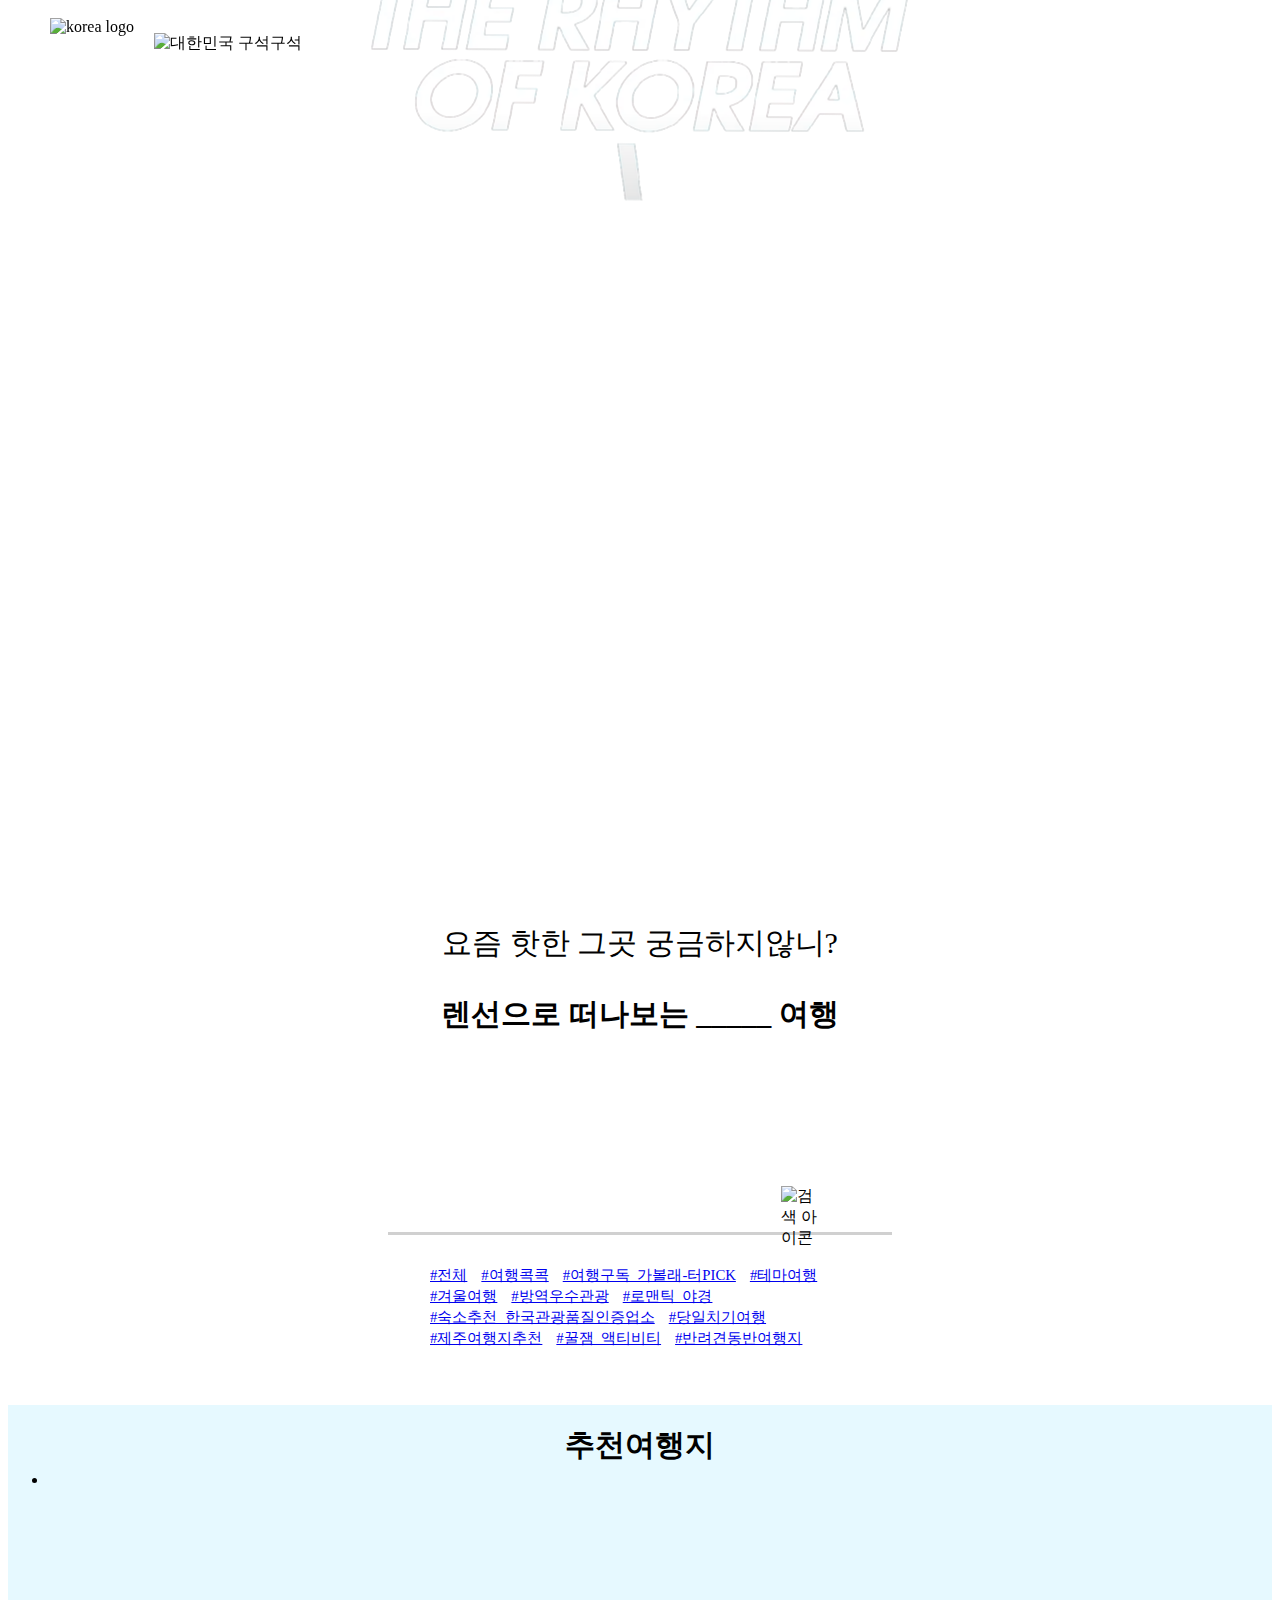
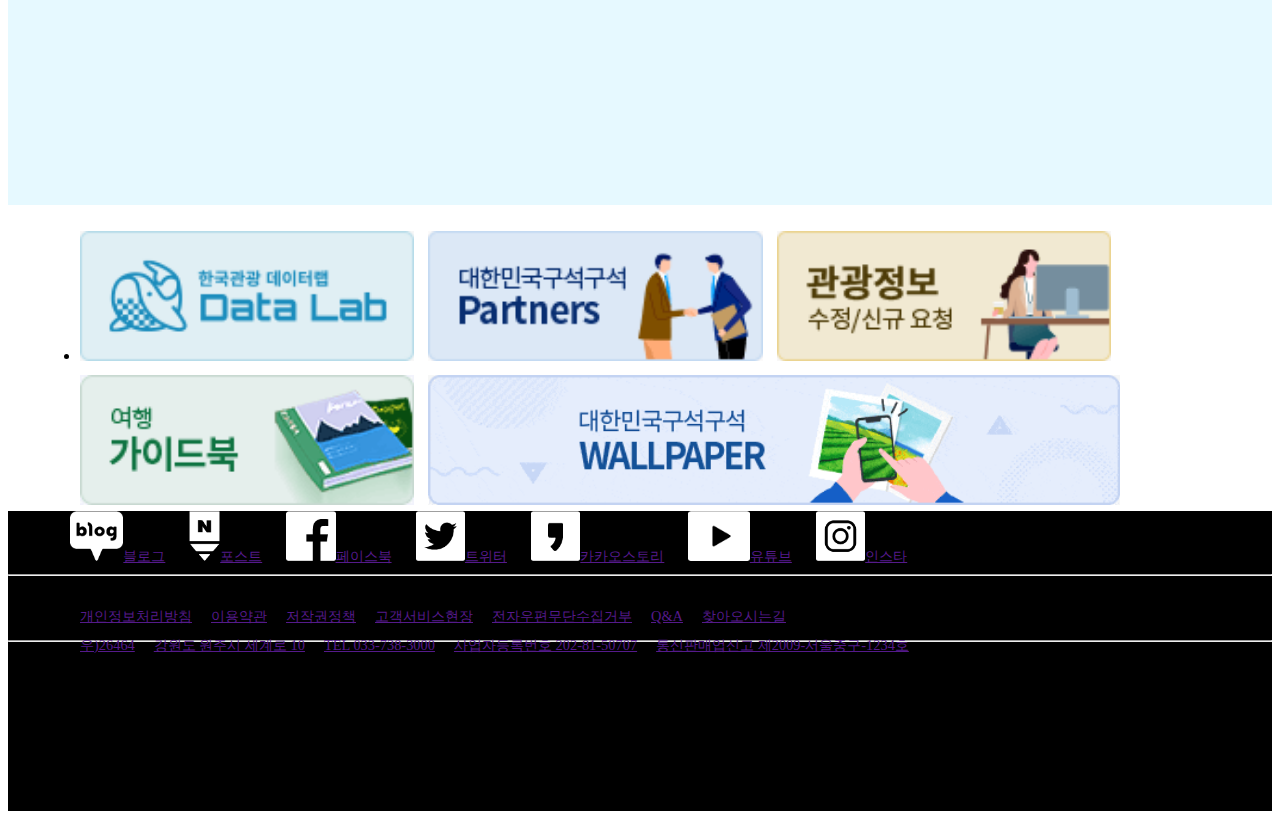
==== 김하늘_포트폴리오/한국관광공사.html @ 2438dbd1 "Day" ====
<!DOCTYPE html>
<html lang="en">
<head>
    <meta charset="UTF-8">
    <meta http-equiv="X-UA-Compatible" content="IE=edge">
    <meta name="viewport" content="width=device-width, initial-scale=1.0">
    <title>한국관광공사</title>
    <link rel="stylesheet" href="css/reset.css">
    <link rel="stylesheet" href="css/style.css">

</head>
<body>
    <header>
        <div class="container">
            <div class="main_logo">
                <img src="img/korea-logo.png" alt="korea logo">
            </div>
            <div class="main_logo2">
                <img src="img/logo_m.png" alt="대한민국 구석구석">
            </div>
            <ul id="topmenu">
                <li><a href="#">HOME</a></li>
                <li><a href="#">지역</a></li>
                <li><a href="#">특집관</a></li>
                <li id="language"><a href="#">LANGUAGE</a></li>
            </ul>
        </div>
    </header>
    <!-- 메인 슬라이드 -->
    <section class="visual">
        <div class="slide-container">
            <div class="slide">
                <div class="slide-item">
                    <img src="img/메인슬라이드1.JPG" alt="">
                </div>
                <!-- 고정 -->
                <div class="slide-top">
                    <img src="img/슬라이드 찢긴 효과.png" alt="">
                </div>
                <!-- 고정 -->
                <div class="title-box">
                    <!-- 이미지로 바꾸기 -->
                    <img src="img/메인 타이틀2.png" alt="">
                </div>
            </div>
        </div>
    </section>
<!-- 검색영역 -->
    <section class = "input">
     
            <div class="input-title">
                <p>요즘 핫한 그곳 궁금하지않니?</p>
                <p><b>렌선으로 떠나보는 _____ 여행</b></p>
            </div>
            <!-- 검색박스 -->
            <div class="input-box">  
                <div class="input-search">
                    <input type="text" id="input-search" name="serach" placeholder="">
                        <img src="img/Asset 1.png" alt="검색 아이콘" />
                            <div class="nav-box">
                                <ul>
                                    <li><a href="#">#전체</a></li>
                                    <li><a href="#">#여행콕콕</a></li>
                                    <li><a href="#">#여행구독_가볼래-터PICK</a></li>
                                    <li><a href="#">#테마여행</a></li>
                                    <li><a href="#">#겨울여행</a></li>
                                    <li><a href="#">#방역우수관광</a></li>
                                    <li><a href="#">#로맨틱_야경</a></li>
                                    <li><a href="#">#숙소추천_한국관광품질인증업소</a></li>
                                    <li><a href="#">#당일치기여행</a></li>
                                    <li><a href="#">#제주여행지추천</a></li>
                                    <li><a href="#">#꿀잼_액티비티</a></li>
                                    <li><a href="#">#반려견동반여행지</a></li>
                                </ul>
                            </div>    
                </div>
            </div>

    </section>

    <!-- 여행지추천 슬라이드 -->
    <section>
        <div id="silde-box">
            <h2>추천여행지</h2>

            <div class="sb-silde-box">
                <ul>
                    <li>
                    <img src="img/여행추천지_슬라이드 (1).jpg" alt=""> 
                </li>
                </ul>
            </div>
    </section>


    <section class="last-img-nav container">
        <ul>
        <li>
            <img src="img/fot_link_banner1.gif" alt="">
            <img src="img/fot_link_banner2.gif" alt="">
            <img src="img/fot_link_banner3.gif" alt="">
            <img src="img/fot_link_banner4.gif" alt="">
            <img src="img/fot_link_mbanner6.gif" alt="">
        </li>
        </ul>

    </section>


    <footer>
        <div class="footer-box">
            <ul class="fot-SNS">
                <li><a href=""><img src="img/sns (5).png" alt="">블로그</a></li>
                <li><a href=""><img src="img/sns (4).png" alt="">포스트</a></li>
                <li><a href=""><img src="img/sns (3).png" alt="">페이스북</a></li>
                <li><a href=""><img src="img/sns (2).png" alt="">트위터</a></li>
                <li><a href=""><img src="img/sns (6).png" alt="">카카오스토리</a></li>
                <li><a href=""><img src="img/sns (1).png" alt="">유튜브</a></li>
                <li><a href=""><img src="img/sns (7).png" alt="">인스타</a></li>
            </ul>
            <hr>
            <div class="fot-infor">
                <ul>
                    <li><a href="">개인정보처리방침</a></li>
                    <li><a href="">이용약관</a></li>
                    <li><a href="">저작권정책</a></li>
                    <li><a href="">고객서비스현장</a></li>
                    <li><a href="">전자우편무단수집거부</a></li>
                    <li><a href="">Q&A</a></li>
                    <li><a href="">찾아오시는길</a></li><br>
                    <li><a href="">우)26464</a></li>
                    <li><a href="">강원도 원주시 세계로 10</a></li>
                    <li><a href="">TEL 033-738-3000</a></li>
                    <li><a href="">사업자등록번호 202-81-50707</a></li>
                    <li><a href="">통신판매업신고 제2009-서울중구-1234호</a></li>
                </ul>
               
            </div>
            <hr>
        </div>
    </footer>


</div>

</body>
</html>
---- 김하늘_포트폴리오/css/style.css ----
:root {
    /* CSS 변수 사용하기 */
    --main-bg-color : #ae0000;
    --gray-color : #d0d0d0;
    --white-color : #fff;

}



.container {width: 1200px; height: 60px; margin: 0 auto; }

.main_logo {position: relative; float: left;}
.main_logo img {width: 85px; margin: 0 10px ;}

.main_logo2 {position: relative; float: left;}
.main_logo2 img {width: 215px; margin: 15px 10px ;}


header{ 
    padding: 10px 20px 0; 
    position: fixed; /*안붙일거임*/
    left: 50%;
    transform: translateX(-50%);
    z-index: 100    ;
}

header ul {
    list-style: none;
    float: right;
}
header ul li{display: inline-block; margin-top: 18px;}

header ul li a {
    color: #fff;
    padding: 0 8px;
    margin: 0 10px;
    width: 100px;
}

header ul li a:hover{
    padding-bottom: 4px;
    border-bottom: 3px solid var(--main-bg-color);
    color: var(--main-bg-color);
    transition: color 0.5s;
}

/* 슬라이드 */
.slide-container { 
    width: 100%; 
    height: 900px; 
    position: relative;
    box-sizing: border-box;
}

/* 슬라이드 이미지 */
.slide-container .slide { 
    position: absolute; 
    top: 0; 
    left: 50%;
    transform: translateX(-50%);
    z-index: -1; 
    width: 100%; 
    
}

/* 슬라이드 타이틀 */
.slide-container .slide .title-box {
    position: absolute;
    top: 45%;
    left: 50%;
    transform: translate(-50%, -50%);
}

.slide-container .slide .title-box h3 {
    color: var(--white-color);
    font-size: 60px;
    text-align: center;
}

/* 슬라이드 */
.slide-container .slide .slide-item > img { width: 100%; filter: brightness(40%); }

/* 찢긴 효과 */
.slide-container .slide-top {
    position: absolute; 
    bottom: -10%;
    left: 50%;
    transform: translateX(-50%);
    width: 100%;
    
}
.slide-container .slide-top img { 
    width: 100%;
}

.input-title {
    position: relative;
    top: -15px;
    font-size: 30px;
    text-align: center;
}
/* .input-title, span{
    border-bottom: 2px solid black;
} */


.input-box {
    position: relative;
    color: none;
  top: 100px;
  height: 300px;
}

#input-search { 
    display: block;
    width: 500px;
    height: 50px;
    border: 0;
    /* line-height: 60px; */
    background-color: transparent;
    text-indent: 0em;
    border-bottom: 3px solid var(--gray-color);
    outline: none;
    font-size: 2rem;
    transition: width 0.3s;
    margin: 0 auto;
}

.input-search img{
    position: absolute;
    width: 41px;
    top: 6px;
    right: 450px;
}


.nav-box{
    width: 500px;
    /* height: 50px; */
    margin: 0 auto;

}

.input-search ul li{
    position: relative;
    display: inline-block;
    top: 15px;
    margin: -30px 10px 2px 0;
    font-size: 0.92rem;
    color: rgb(92, 92, 92);
    text-align: center;
    
}

.input-search ul li :hover {
    color: #202020;
    font-weight: 600;
}



/* 여행지추천 슬라이드 */
#silde-box{
    display: block;
    background-color: rgb(230, 249, 255);
    height: 400px;

}

.sb-silde-box ul li img {
    position: relative;
    height: 300px;
    top: 40px;
    left: 50%;
    transform: translateX(-50%);
    
}

.sb-silde-box ul li img{
    
} /* 박스에서 넘어가면 히든...?*/

#silde-box h2{
    position: relative;
    top: 20px;
    font-size: 30px;
    text-align: center;
}



/* footer전 이미지 nav */
.last-img-nav{
    position: relative;
    width: 1200px;
    height: 290px;
}
.last-img-nav img{
    position: relative;
    display: inline-block;
    height: 130px;
    margin: 10px 10px 0 0;
   
}


/* footer */
.footer-box {
    width: 100%;
    height: 300px;
    background-color: black;
}

.fot-SNS  { width: 1200px; margin: 0 auto;}
.fot-infor{ width: 1200px; height: 40px; margin: 0 auto; }

.footer-box ul li {
    position: relative;
    display: inline-block;
    /* height: 100px; */
    color: white;
    font-size: 0.9rem;
    margin: 0 10px;
}

.footer-box ul li img{
    height: 50px;
    top: 20px;

}

.footer-box .fot-infor ul li {
    top: 15px;
    margin: 0 15px 10px 0 ;
}
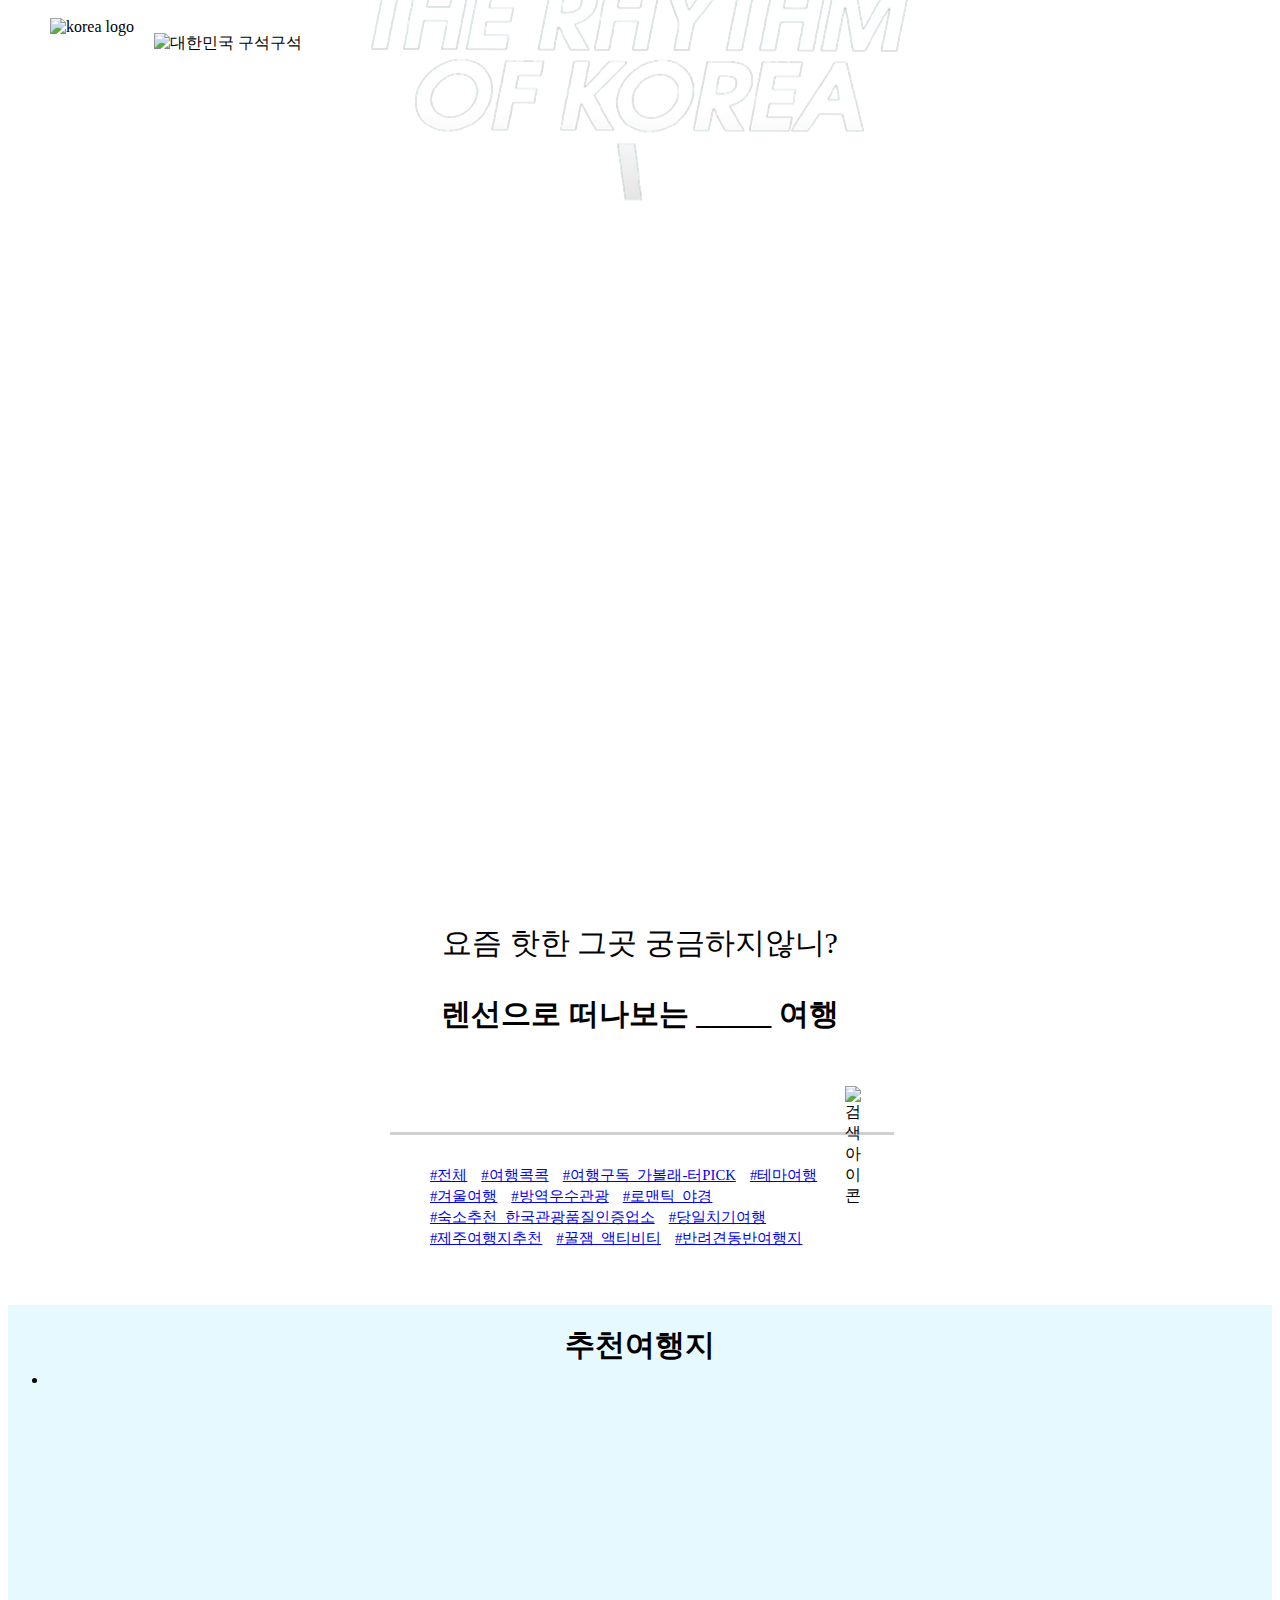
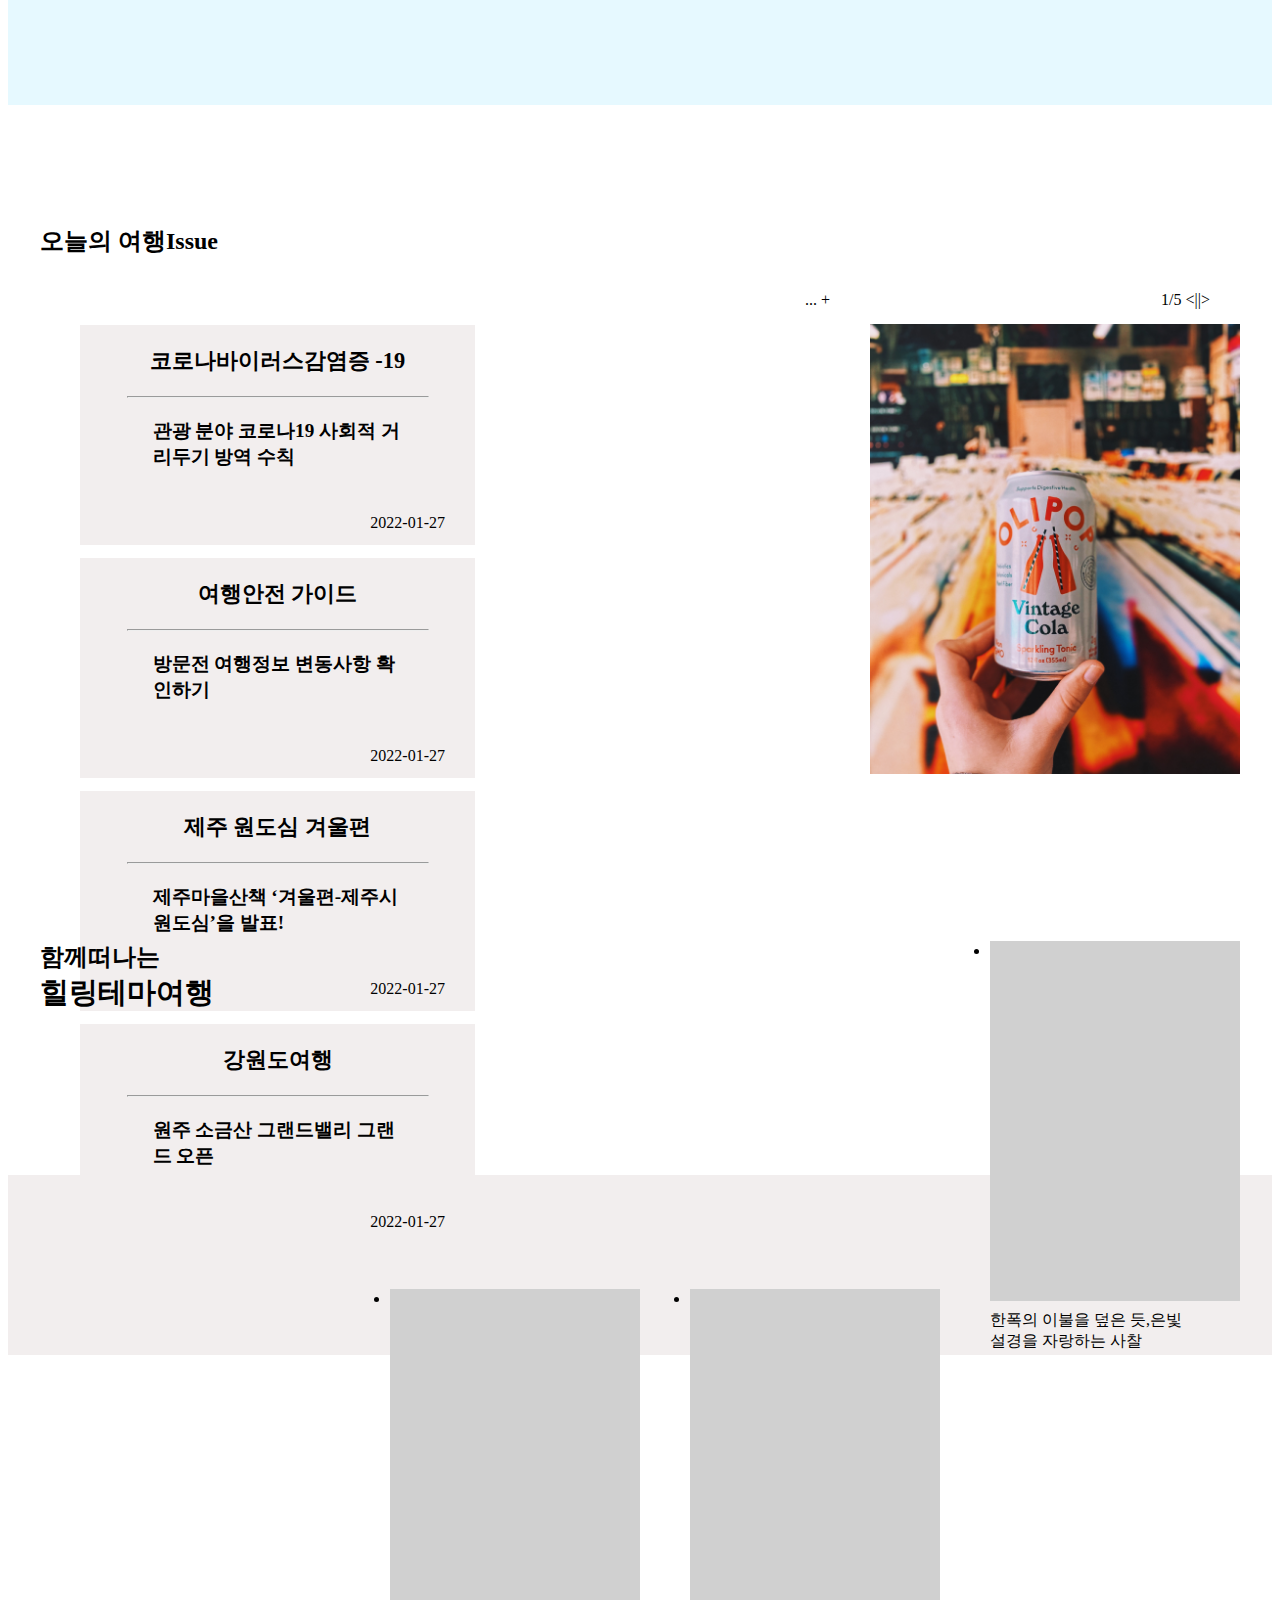
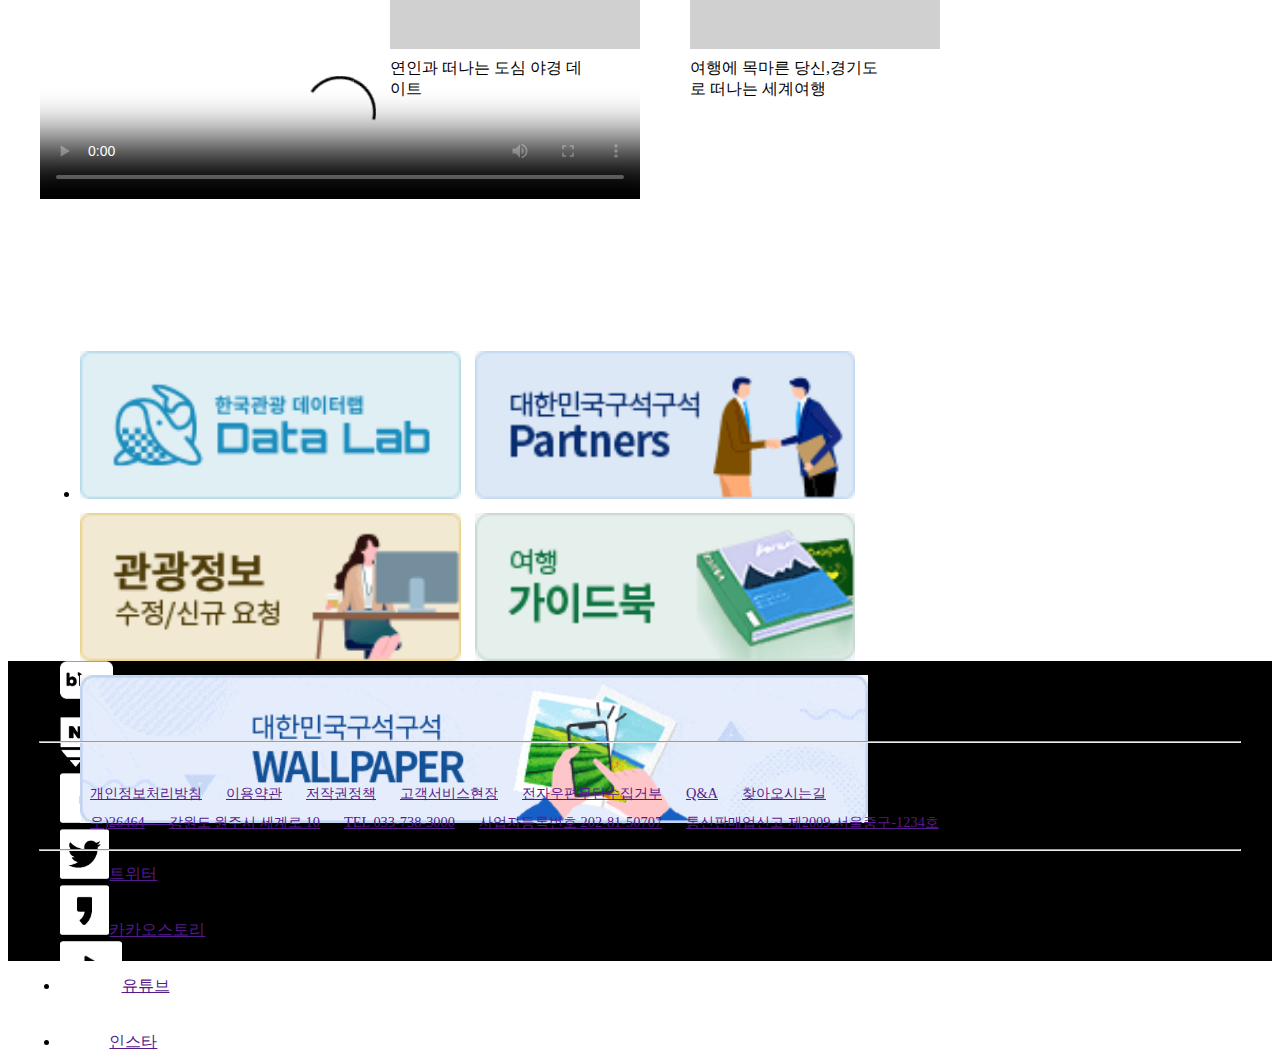
==== commit 9c71f3b5: "-" ====
--- a/김하늘_포트폴리오/한국관광공사.html
+++ b/김하늘_포트폴리오/한국관광공사.html
@@ -5,13 +5,27 @@
     <meta http-equiv="X-UA-Compatible" content="IE=edge">
     <meta name="viewport" content="width=device-width, initial-scale=1.0">
     <title>한국관광공사</title>
+
+    <!-- slick css FILE -->
+    <link rel="stylesheet" href="css/slick.css">
+    <link rel="stylesheet" href="css/slick-theme.css">
+
     <link rel="stylesheet" href="css/reset.css">
     <link rel="stylesheet" href="css/style.css">
 
+    <!-- jQuery CDN -->
+    <script src="https://code.jquery.com/jquery-3.6.0.min.js" integrity="sha256-/xUj+3OJU5yExlq6GSYGSHk7tPXikynS7ogEvDej/m4=" crossorigin="anonymous"></script>
+    <!-- slick js CDN -->
+    <script type="text/javascript" src="//cdn.jsdelivr.net/npm/slick-carousel@1.8.1/slick/slick.min.js"></script>
+
+    <!-- js -->
+    <script src="js/script.js"></script>
+
 </head>
 <body>
+
     <header>
-        <div class="container">
+        <div class="header-container">
             <div class="main_logo">
                 <img src="img/korea-logo.png" alt="korea logo">
             </div>
@@ -92,7 +106,118 @@
             </div>
     </section>
 
-
+    <!-- 이슈 섹션 -->
+    <section>
+
+        <div class="issue container">
+            
+            <h1>오늘의 여행Issue</h1>
+
+            <div class="issue-box">
+                <div class="issue-left">
+                    <div class="util-box">
+                        ... +
+                    </div>
+                    <ul>
+                        <li>
+                            <div class="issue-box-1"> 
+                                <h4>코로나바이러스감염증 -19</h4>
+                                <hr>
+                                <p class="isu-contents">관광 분야 코로나19 사회적 거리두기 방역 수칙</p>
+                                <p class="issue-today">2022-01-27</p>
+                        
+                            </div>
+                        </li>
+                        <li>
+                            <div class="issue-box-1"> 
+                                <h4>여행안전 가이드</h4>
+                                <hr>
+                                <p class="isu-contents">방문전 여행정보 변동사항 확인하기</p>
+                                <p class="issue-today">2022-01-27</p>
+                        
+                            </div>
+                        </li>
+                        <li>
+                            <div class="issue-box-1"> 
+                                <h4>제주 원도심 겨울편</h4>
+                                <hr>
+                                <p class="isu-contents">제주마을산책 ‘겨울편-제주시 원도심’을 발표!</p>
+                                <p class="issue-today">2022-01-27</p>
+                        
+                            </div>
+                        </li>
+                        <li>
+                            <div class="issue-box-1"> 
+                                <h4>강원도여행</h4>
+                                <hr>
+                                <p class="isu-contents">원주 소금산 그랜드밸리 그랜드 오픈</p>
+                                <p class="issue-today">2022-01-27</p>
+                        
+                            </div>
+                        </li>
+                    </ul>
+
+                </div>
+
+                <div class="issue-right">
+                    <div class="util-box">
+                        1/5 <||>
+                    </div>
+                    <div class="img-box">
+                        <div class="issue-slide">
+                            <div class="item"><img src="img/tttt.jpg" alt=""></div>
+                            <div class="item"><img src="img/tttt.png" alt=""></div>
+                            <div class="item"><img src="img/테마3.png" alt=""></div>
+                        </div>
+                    </div>
+                </div>
+
+            </div>
+
+        </div>
+    </section>
+    <!-- 함께떠나는 힐링여행 섹션 -->
+
+    <section>
+        <div class="theme-box"> <!-- 1200px -->
+            <h1>함께떠나는<br>
+            <span class="theme-main-title">힐링테마여행</span></h1>
+
+            <ul class="theme-list">
+                <li class="theme-list-box">
+                    <!-- <img src="img/테마1.png" alt=""> -->
+                    <p>한폭의 이불을 덮은 듯,은빛 설경을 자랑하는 사찰</p>
+                </li>
+            </ul>
+            <ul class="theme-list">
+                <li class="theme-list-box">
+                    <!-- <img src="img/테마1.png" alt=""> -->
+                    <p>여행에 목마른 당신,경기도로 떠나는 세계여행  </p>
+                </li>
+            </ul>
+            <ul class="theme-list">
+                <li class="theme-list-box">
+                    <!-- <img src="img/테마1.png" alt=""> -->
+                    <p>연인과 떠나는 도심 야경 데이트</p>
+                </li>
+            </ul>
+            
+            <a href="#" class="btn-more"><img src="img/더보기버튼.png" alt=""></a>
+            
+        </div>
+        
+        <div class="theme-bag"></div>
+    </section>
+
+
+    <!-- 유튜브 광고영상 -->
+    <section>
+        <div class="youtubu_video container">
+            <video src="medias/Feel the Rhythm of Korea - Gyeongju&Andong.mp4"  controls poster="img/비디오썸네일.JPG"></video>
+        </div>
+    </section>
+
+<!-- foot전에 이미지버튼 -->
     <section class="last-img-nav container">
         <ul>
         <li>
@@ -107,9 +232,10 @@
     </section>
 
 
+
     <footer>
         <div class="footer-box">
-            <ul class="fot-SNS">
+            <ul class="fot-sns">
                 <li><a href=""><img src="img/sns (5).png" alt="">블로그</a></li>
                 <li><a href=""><img src="img/sns (4).png" alt="">포스트</a></li>
                 <li><a href=""><img src="img/sns (3).png" alt="">페이스북</a></li>
@@ -134,9 +260,14 @@
                     <li><a href="">사업자등록번호 202-81-50707</a></li>
                     <li><a href="">통신판매업신고 제2009-서울중구-1234호</a></li>
                 </ul>
-               
             </div>
             <hr>
+            <ul class="fot-logo">
+                <li><img src="img/logo_foot_api.png" alt=""></li>
+                <li><img src="img/logo_foot_wa.png" alt=""></li>
+                <li><img src="img/한국관광공사.png" alt=""></li>
+                <li><img src="img/문화체육관광부.png" alt=""></li>
+            </ul>
         </div>
     </footer>
 
--- a/김하늘_포트폴리오/css/style.css
+++ b/김하늘_포트폴리오/css/style.css
@@ -4,13 +4,15 @@
     /* CSS 변수 사용하기 */
     --main-bg-color : #ae0000;
     --gray-color : #d0d0d0;
+    --gray-color2 : #f2eeee;
     --white-color : #fff;
 
 }
 
 
 
-.container {width: 1200px; height: 60px; margin: 0 auto; }
+.container {width: 1200px;  margin: 0 auto; }
+.header-container {width: 1200px; height: 60px; margin: 0 auto; }
 
 .main_logo {position: relative; float: left;}
 .main_logo img {width: 85px; margin: 0 10px ;}
@@ -21,7 +23,7 @@
 
 header{ 
     padding: 10px 20px 0; 
-    position: fixed; /*안붙일거임*/
+    position: absolute; 
     left: 50%;
     transform: translateX(-50%);
     z-index: 100    ;
@@ -46,6 +48,9 @@
     color: var(--main-bg-color);
     transition: color 0.5s;
 }
+
+/* 섹션 */
+section { position: relative; }
 
 /* 슬라이드 */
 .slide-container { 
@@ -106,13 +111,6 @@
     border-bottom: 2px solid black;
 } */
 
-
-.input-box {
-    position: relative;
-    color: none;
-  top: 100px;
-  height: 300px;
-}
 
 #input-search { 
     display: block;
@@ -127,13 +125,24 @@
     font-size: 2rem;
     transition: width 0.3s;
     margin: 0 auto;
-}
+    text-align: center;
+}
+
+
+
+.input-search {
+    position: relative;
+    width: 500px;
+    height: 200px;
+    margin: 0 auto;
+}
+
 
 .input-search img{
     position: absolute;
-    width: 41px;
+    width: 30px;
     top: 6px;
-    right: 450px;
+    right: 15px;
 }
 
 
@@ -158,6 +167,7 @@
 .input-search ul li :hover {
     color: #202020;
     font-weight: 600;
+    transition: color 1s;
 }
 
 
@@ -191,17 +201,163 @@
 }
 
 
+/* 이슈 섹션 */
+.issue { position: relative; width: 1200px; height: 700px; margin: 0 auto; margin-top: 120px;}
+
+.issue h1 { 
+    width: 300px;
+    height: 50px;
+    font-size: 1.5rem;
+}
+
+.issue-box { position: relative; }
+.issue-box .util-box { text-align: right; margin: 0 30px 15px 0; }
+
+.issue-box ul {
+    height: 100%;
+}
+
+.issue-box ul li {
+    position: relative; 
+    display: inline-block; 
+    
+    margin: 0 10px 10px 0;
+}
+
+.issue-box .issue-left { width: 820px; float: left; }
+.issue-box .issue-right { width: 370px; float: right; }
+
+.issue-box .issue-box-3{
+    position: relative;
+    width: 370px;
+    height: 450px;
+    color: var(--gray-color2);
+}
+
+.issue-box .issue-box-1 {
+    position: relative;
+    display: block;
+    width: 395px;
+    height: 220px;
+    background-color: var(--gray-color2);
+}
+
+.issue-box .issue-box-1 h4{
+    position: relative;
+    width: 350px;
+   
+    margin: auto;
+    padding: 20px 0 20px 0;
+    text-align: center;
+    color: black;
+    font-weight: 600;
+    font-size: 1.4rem
+}
+
+.issue-box .issue-box-1 .isu-contents {
+    width: 250px;
+    height: 60px;
+    margin: 0 auto;
+    font-weight: 600;
+    color: black;
+    font-size: 1.2rem;
+    padding: 20px;
+}
+
+.issue-box .issue-box-1 hr {width: 300px; margin: 0 auto; top: 20px;}
+
+.issue-box .issue-box-1 .issue-today {     
+    position: relative;
+    float: right;
+    right: 30px;
+    font-weight: 500;
+}
+
+
+.issue-box .img-box { width: 370px; height: 450px; overflow: hidden;; }
+.issue-box .img-box .issue-slide { width: 370px; position: relative; }
+.issue-box .img-box img { 
+    object-fit: cover;
+    width: 100%;
+    height: 450px;
+ }
+
+/* 테마섹션 */
+.theme-box{ position: relative; width: 1200px; height: 500px; margin: 0 auto;}
+
+.theme-box h1 {
+    position: absolute;
+    width: 300px;
+    height: 50px;
+    
+    font-size: 1.5rem;
+
+}
+
+.theme-box .theme-main-title{
+    font-size: 1.8rem;
+
+}
+
+.theme-box .btn-more {
+    position: absolute;
+    bottom: 100px;
+}
+
+/* 물어봐야할 부분 */
+
+.theme-list{ display: inline-block; float: right; margin: 0 0 0 10px;} /* li 순서반대 수정*/
+.theme-list-box {
+    position: relative;
+   
+    width: 250px;
+    height: 360px;
+    background-color: var(--gray-color);
+}
+.theme-list-box p{
+    position: relative;
+    display: block;
+    width: 200px;
+    top: 369px; }
+
+.theme-list-box img{
+    
+
+}
+
+.theme-bag{
+    position: absolute;
+    width: 100%;
+    height: 180px;
+    background-color: var(--gray-color2);
+    top: 250px;
+    z-index: -2;
+}
+
+/* 비디오 */
+
+.youtubu_video { width: 1200px; height: 500px;}
+
+.youtubu_video video{
+    position: relative;
+    width:600px;
+    margin: 0 auto;
+   
+}
+
+
+
 
 /* footer전 이미지 nav */
 .last-img-nav{
     position: relative;
     width: 1200px;
-    height: 290px;
+    height: 320px;
 }
 .last-img-nav img{
     position: relative;
     display: inline-block;
-    height: 130px;
+    height: 148px;
     margin: 10px 10px 0 0;
    
 }
@@ -214,17 +370,41 @@
     background-color: black;
 }
 
-.fot-SNS  { width: 1200px; margin: 0 auto;}
-.fot-infor{ width: 1200px; height: 40px; margin: 0 auto; }
-
-.footer-box ul li {
+.fot-sns  { width: 1200px; height: 80px; margin: 0 auto;}
+.fot-infor{ width: 1200px; height: 90px; margin: 0 auto; }
+
+footer hr {
+    position: relative;
+    width: 1200px;
+    margin: 0 auto;
+}
+
+footer .footer-box .fot-sns ul li {
     position: relative;
     display: inline-block;
-    /* height: 100px; */
+
+}
+
+
+footer .footer-box .fot-infor ul li{
+    position: relative;
+    display: inline-block;
     color: white;
     font-size: 0.9rem;
     margin: 0 10px;
-}
+    padding: 10px 0 0 0;
+
+}
+
+
+
+/* .footer-box ul li {
+    position: relative;
+    display: inline-block;
+    color: white;
+    font-size: 0.9rem;
+    margin: 0 10px;
+} */
 
 .footer-box ul li img{
     height: 50px;
@@ -235,4 +415,11 @@
 .footer-box .fot-infor ul li {
     top: 15px;
     margin: 0 15px 10px 0 ;
+}
+
+/* slick 슬라이드 */
+/* slick - 네비게이션 화살표 */
+.slick-prev::before,
+.slick-next::before {
+    color: black;
 }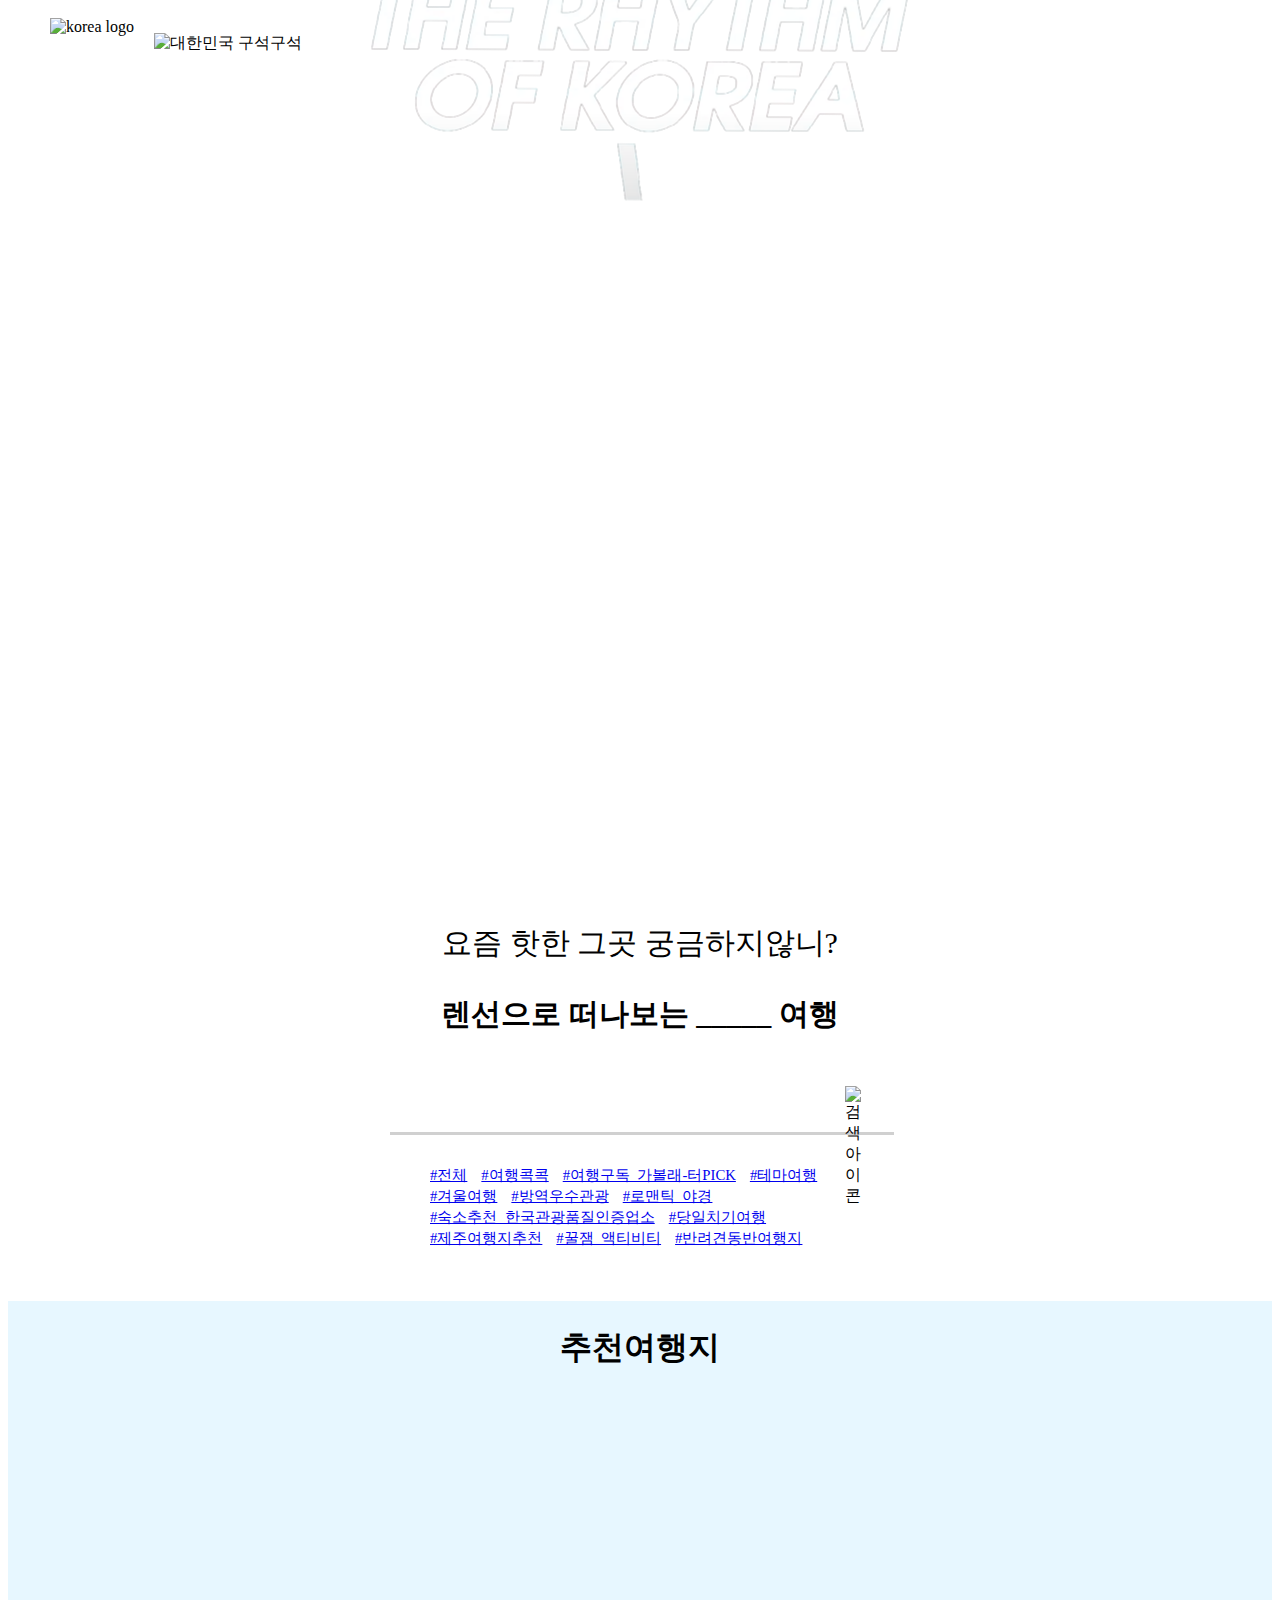
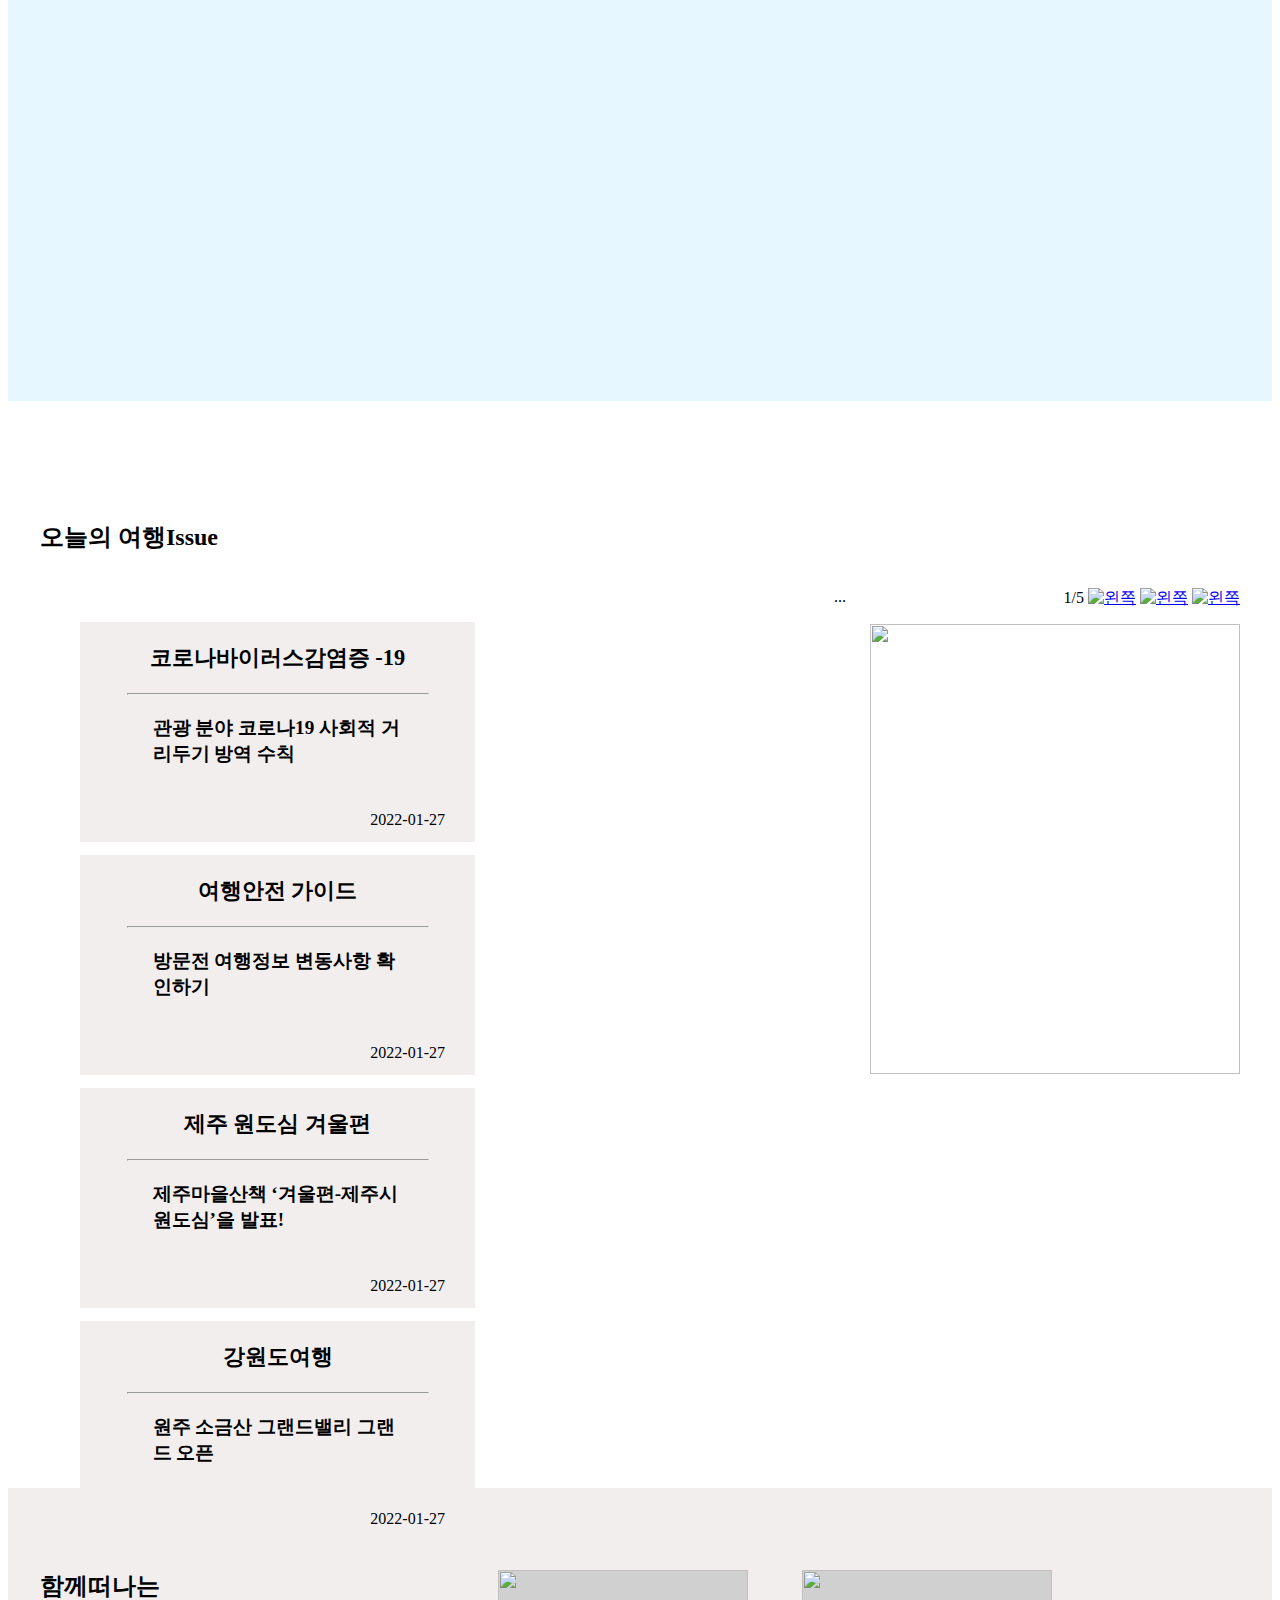
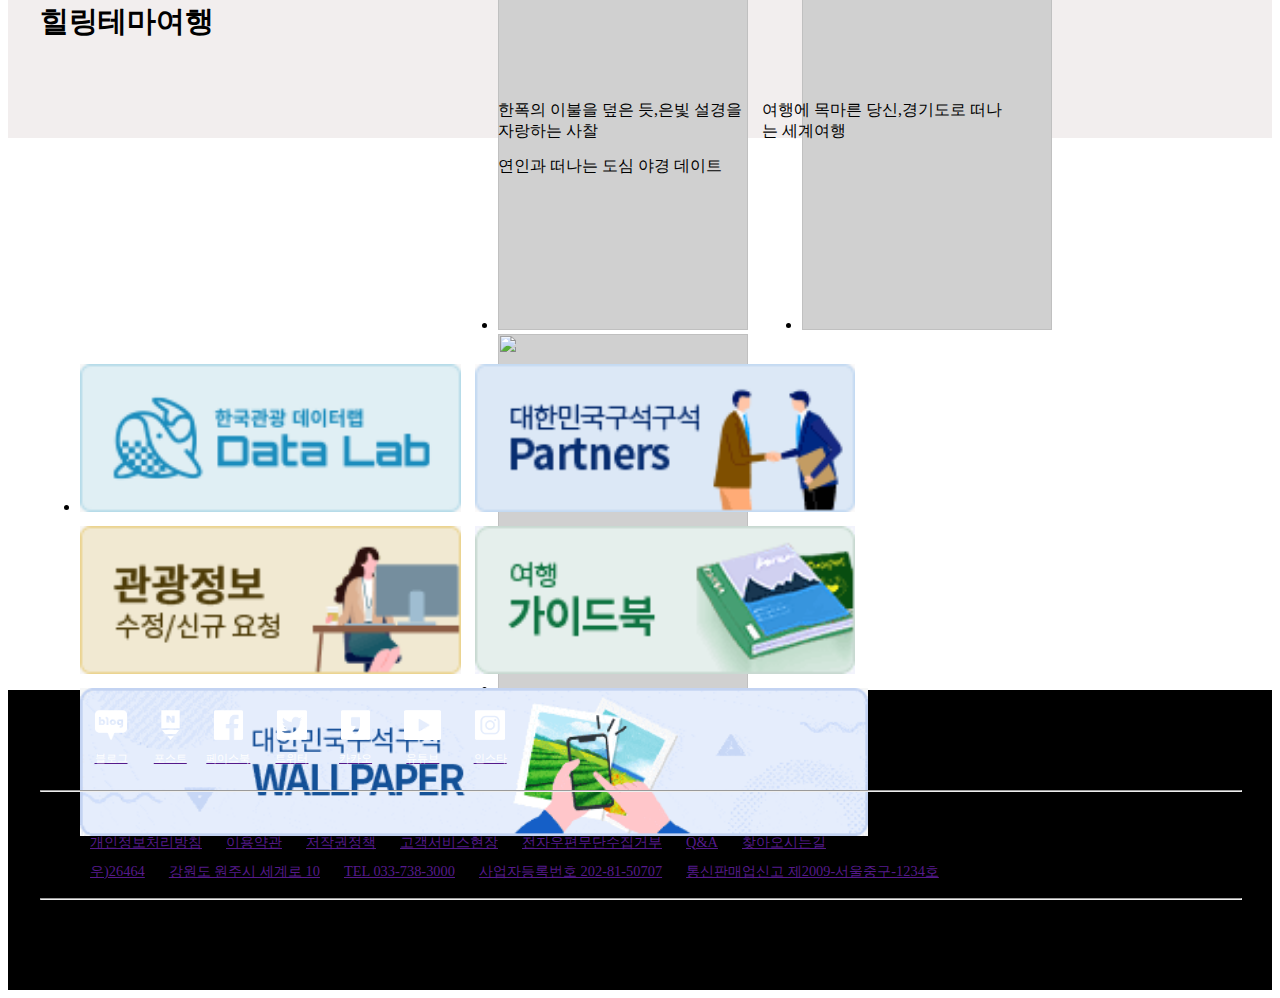
==== commit 2046b5fd: "-" ====
--- a/김하늘_포트폴리오/한국관광공사.html
+++ b/김하늘_포트폴리오/한국관광공사.html
@@ -12,6 +12,8 @@
 
     <link rel="stylesheet" href="css/reset.css">
     <link rel="stylesheet" href="css/style.css">
+
+
 
     <!-- jQuery CDN -->
     <script src="https://code.jquery.com/jquery-3.6.0.min.js" integrity="sha256-/xUj+3OJU5yExlq6GSYGSHk7tPXikynS7ogEvDej/m4=" crossorigin="anonymous"></script>
@@ -94,16 +96,16 @@
 
     <!-- 여행지추천 슬라이드 -->
     <section>
-        <div id="silde-box">
-            <h2>추천여행지</h2>
-
-            <div class="sb-silde-box">
-                <ul>
-                    <li>
-                    <img src="img/여행추천지_슬라이드 (1).jpg" alt=""> 
-                </li>
-                </ul>
-            </div>
+        
+        <div class="trip-slide">
+            <h1>추천여행지</h1>
+
+
+        </div>
+
+
+
+
     </section>
 
     <!-- 이슈 섹션 -->
@@ -115,8 +117,9 @@
 
             <div class="issue-box">
                 <div class="issue-left">
-                    <div class="util-box">
-                        ... +
+                    <div class="util-box1">
+                        ... 
+                        <a href="#" class="isu-util-p"><img src="img/btn_notice_more.png" alt=""></a>
                     </div>
                     <ul>
                         <li>
@@ -160,12 +163,16 @@
                 </div>
 
                 <div class="issue-right">
-                    <div class="util-box">
-                        1/5 <||>
+                    <div class="util-box2">
+                        1/5 
+                        <a href="#" class="issue-img-btn"><img src="img/왼쪽화잘표.png" alt="왼쪽"></a>
+                        <a href="#" class="issue-img-btn"><img src="img/일시정지.png" alt="왼쪽"></a>
+                        <a href="#" class="issue-img-btn"><img src="img/오른쪽화살표.png" alt="왼쪽"></a>
+
                     </div>
                     <div class="img-box">
                         <div class="issue-slide">
-                            <div class="item"><img src="img/tttt.jpg" alt=""></div>
+                            <div class="item"><img src="img/issue img.png" alt=""></div>
                             <div class="item"><img src="img/tttt.png" alt=""></div>
                             <div class="item"><img src="img/테마3.png" alt=""></div>
                         </div>
@@ -182,27 +189,42 @@
         <div class="theme-box"> <!-- 1200px -->
             <h1>함께떠나는<br>
             <span class="theme-main-title">힐링테마여행</span></h1>
-
-            <ul class="theme-list">
-                <li class="theme-list-box">
-                    <!-- <img src="img/테마1.png" alt=""> -->
-                    <p>한폭의 이불을 덮은 듯,은빛 설경을 자랑하는 사찰</p>
-                </li>
-            </ul>
-            <ul class="theme-list">
-                <li class="theme-list-box">
-                    <!-- <img src="img/테마1.png" alt=""> -->
-                    <p>여행에 목마른 당신,경기도로 떠나는 세계여행  </p>
-                </li>
-            </ul>
-            <ul class="theme-list">
-                <li class="theme-list-box">
-                    <!-- <img src="img/테마1.png" alt=""> -->
-                    <p>연인과 떠나는 도심 야경 데이트</p>
-                </li>
-            </ul>
-            
-            <a href="#" class="btn-more"><img src="img/더보기버튼.png" alt=""></a>
+                <div class="theme-list">
+                        <ul >
+                            <li class="theme-list-box">
+                                <a href="#"><img src="img/테마1.png" alt=""></a>
+                            </li>
+                        </ul>
+                        <ul >
+                            <li class="theme-list-box">
+                                <a href="#"><img src="img/테마2.png" alt=""></a>
+                            
+                            </li>
+                        </ul>
+                        <ul >
+                            <li class="theme-list-box">
+                                
+                                <a href="#"><img src="img/테마3.png" alt=""></a> 
+                                
+                            </li>
+                        </ul>
+                 </div>
+                 
+                         <a href="#" class="btn-more"><img src="img/더보기버튼.png" alt=""></a>
+
+                 <div class="theme-list-text">
+                        <ul>
+                            <li>
+                                <p>한폭의 이불을 덮은 듯,은빛 설경을 자랑하는 사찰</p>
+                            </li>
+                            <li>
+                                <p>여행에 목마른 당신,경기도로 떠나는 세계여행</p>
+                            </li>
+                            <li>
+                                <p>연인과 떠나는 도심 야경 데이트</p>
+                            </li>
+                        </ul>
+                 </div>
             
         </div>
         
@@ -210,12 +232,7 @@
     </section>
 
 
-    <!-- 유튜브 광고영상 -->
-    <section>
-        <div class="youtubu_video container">
-            <video src="medias/Feel the Rhythm of Korea - Gyeongju&Andong.mp4"  controls poster="img/비디오썸네일.JPG"></video>
-        </div>
-    </section>
+
 
 <!-- foot전에 이미지버튼 -->
     <section class="last-img-nav container">
@@ -235,39 +252,46 @@
 
     <footer>
         <div class="footer-box">
-            <ul class="fot-sns">
-                <li><a href=""><img src="img/sns (5).png" alt="">블로그</a></li>
-                <li><a href=""><img src="img/sns (4).png" alt="">포스트</a></li>
-                <li><a href=""><img src="img/sns (3).png" alt="">페이스북</a></li>
-                <li><a href=""><img src="img/sns (2).png" alt="">트위터</a></li>
-                <li><a href=""><img src="img/sns (6).png" alt="">카카오스토리</a></li>
-                <li><a href=""><img src="img/sns (1).png" alt="">유튜브</a></li>
-                <li><a href=""><img src="img/sns (7).png" alt="">인스타</a></li>
-            </ul>
-            <hr>
-            <div class="fot-infor">
-                <ul>
-                    <li><a href="">개인정보처리방침</a></li>
-                    <li><a href="">이용약관</a></li>
-                    <li><a href="">저작권정책</a></li>
-                    <li><a href="">고객서비스현장</a></li>
-                    <li><a href="">전자우편무단수집거부</a></li>
-                    <li><a href="">Q&A</a></li>
-                    <li><a href="">찾아오시는길</a></li><br>
-                    <li><a href="">우)26464</a></li>
-                    <li><a href="">강원도 원주시 세계로 10</a></li>
-                    <li><a href="">TEL 033-738-3000</a></li>
-                    <li><a href="">사업자등록번호 202-81-50707</a></li>
-                    <li><a href="">통신판매업신고 제2009-서울중구-1234호</a></li>
-                </ul>
-            </div>
-            <hr>
-            <ul class="fot-logo">
-                <li><img src="img/logo_foot_api.png" alt=""></li>
-                <li><img src="img/logo_foot_wa.png" alt=""></li>
-                <li><img src="img/한국관광공사.png" alt=""></li>
-                <li><img src="img/문화체육관광부.png" alt=""></li>
-            </ul>
+            <div class="container">
+                <div class="fot-sns">
+                    <ul>
+                        <li><a href=""><img src="img/sns (5).png" alt=""><p>블로그</p></a></li>
+                        <li><a href=""><img src="img/sns (4).png" alt=""><p>포스트</p></a></li>
+                        <li><a href=""><img src="img/sns (3).png" alt=""><p>페이스북</p></a></li>
+                        <li><a href=""><img src="img/sns (2).png" alt=""><p>트위터</p></a></li>
+                        <li><a href=""><img src="img/sns (6).png" alt=""><p>카카오</p></a></li>
+                        <li><a href=""><img src="img/sns (1).png" alt=""><p>유튜브</p></a></li>
+                        <li><a href=""><img src="img/sns (7).png" alt=""><p>인스타</p></a></li>
+                    </ul>
+            
+                </div>
+                    <hr>
+                    <div class="fot-infor">
+                        <ul>
+                            <li><a href="">개인정보처리방침</a></li>
+                            <li><a href="">이용약관</a></li>
+                            <li><a href="">저작권정책</a></li>
+                            <li><a href="">고객서비스현장</a></li>
+                            <li><a href="">전자우편무단수집거부</a></li>
+                            <li><a href="">Q&A</a></li>
+                            <li><a href="">찾아오시는길</a></li><br>
+                            <li><a href="">우)26464</a></li>
+                            <li><a href="">강원도 원주시 세계로 10</a></li>
+                            <li><a href="">TEL 033-738-3000</a></li>
+                            <li><a href="">사업자등록번호 202-81-50707</a></li>
+                            <li><a href="">통신판매업신고 제2009-서울중구-1234호</a></li>
+                        </ul>
+                    </div>
+                    <hr>
+                    <div class="fot-logo">
+                        <ul>
+                            <li><img src="img/logo_foot_api.png" alt=""></li>
+                            <li><img src="img/logo_foot_wa.png" alt=""></li>
+                            <li><img src="img/한국관광공사.png" alt=""></li>
+                            <li><img src="img/문화체육관광부.png" alt=""></li>
+                        </ul>
+                    </div>
+            </div>
         </div>
     </footer>
 
--- a/김하늘_포트폴리오/css/style.css
+++ b/김하늘_포트폴리오/css/style.css
@@ -1,3 +1,12 @@
+
+@font-face {
+    font-family: 'Pretendard-Regular';
+    src: url('https://cdn.jsdelivr.net/gh/Project-Noonnu/noonfonts_2107@1.1/Pretendard-Regular.woff') format('woff');
+    font-weight: 400;
+    font-style: normal;
+}
+
+p, h1,h2,ul,li {font-family: 'Pretendard-Regular';}
 
 
 :root {
@@ -40,6 +49,7 @@
     padding: 0 8px;
     margin: 0 10px;
     width: 100px;
+    font-weight: 100;
 }
 
 header ul li a:hover{
@@ -47,6 +57,7 @@
     border-bottom: 3px solid var(--main-bg-color);
     color: var(--main-bg-color);
     transition: color 0.5s;
+    font-weight: bold;
 }
 
 /* 섹션 */
@@ -172,33 +183,22 @@
 
 
 
-/* 여행지추천 슬라이드 */
-#silde-box{
-    display: block;
-    background-color: rgb(230, 249, 255);
-    height: 400px;
-
-}
-
-.sb-silde-box ul li img {
-    position: relative;
-    height: 300px;
-    top: 40px;
-    left: 50%;
-    transform: translateX(-50%);
-    
-}
-
-.sb-silde-box ul li img{
-    
-} /* 박스에서 넘어가면 히든...?*/
-
-#silde-box h2{
-    position: relative;
-    top: 20px;
-    font-size: 30px;
-    text-align: center;
-}
+/* 여행지 추천 슬라이드 */
+
+.trip-slide {
+    width: 100%;
+    height: 700px;
+    background-color: rgb(231, 247, 255) ;
+}
+.trip-slide h1 {
+    position: relative;
+    font-size: 2rem;
+    text-align: center;
+    top: 25px;
+}
+
+
+
 
 
 /* 이슈 섹션 */
@@ -211,7 +211,10 @@
 }
 
 .issue-box { position: relative; }
-.issue-box .util-box { text-align: right; margin: 0 30px 15px 0; }
+.issue-box .util-box1 { text-align: right; margin: 0 10px 15px 0; }
+.issue-box .util-box2 { text-align: right; margin: 0 0px 15px 0; }
+
+.issue-box .util-box1 .isu-util-p img { width: 30px; }
 
 .issue-box ul {
     height: 100%;
@@ -282,11 +285,18 @@
     height: 450px;
  }
 
+.issue-img-btn img{
+    width: 6px;
+   
+}
+
+
+
 /* 테마섹션 */
-.theme-box{ position: relative; width: 1200px; height: 500px; margin: 0 auto;}
+.theme-box{ position: relative; width: 1200px; height: 700px; margin: 0 auto;}
 
 .theme-box h1 {
-    position: absolute;
+    position: relative;
     width: 300px;
     height: 50px;
     
@@ -299,51 +309,83 @@
 
 }
 
-.theme-box .btn-more {
-    position: absolute;
-    bottom: 100px;
-}
 
 /* 물어봐야할 부분 */
 
-.theme-list{ display: inline-block; float: right; margin: 0 0 0 10px;} /* li 순서반대 수정*/
+.theme-list {    
+    width: 792px;
+    height: 380px;
+    float: right;
+    }
+
+
+.theme-list ul {
+    display: inline-block;
+    margin: 0 0 0 10px;
+}
+
 .theme-list-box {
     position: relative;
-   
     width: 250px;
     height: 360px;
     background-color: var(--gray-color);
-}
+    
+}
+
+.theme-list-box img{
+    width: 250px;
+    height: 100%;
+    object-fit: cover;
+    overflow: hidden;
+}
+
+
 .theme-list-box p{
     position: relative;
     display: block;
     width: 200px;
-    top: 369px; }
-
-.theme-list-box img{
-    
-
-}
+    top: 369px; 
+    
+}
+
+
 
 .theme-bag{
     position: absolute;
     width: 100%;
-    height: 180px;
+    height: 250px;
     background-color: var(--gray-color2);
     top: 250px;
     z-index: -2;
 }
 
-/* 비디오 */
-
-.youtubu_video { width: 1200px; height: 500px;}
-
-.youtubu_video video{
-    position: relative;
-    width:600px;
-    margin: 0 auto;
+
+.theme-box .btn-more {
+    position: absolute;
+    bottom: 230px;
+    clear: left;
+}
+
+.theme-list-text { 
+    position: absolute;
+    right: 0;
+    width:792px; 
+    height: 40px; 
+    bottom: 230px;
+}
+
+
+
+.theme-list-text ul li{
+    position: relative;
+    width: 250px;
+    height: 38px;
+    margin: 0 0 0 10px;
+    display: inline-block;
+    text-align: left;
    
 }
+
 
 
 
@@ -370,8 +412,36 @@
     background-color: black;
 }
 
-.fot-sns  { width: 1200px; height: 80px; margin: 0 auto;}
 .fot-infor{ width: 1200px; height: 90px; margin: 0 auto; }
+
+.footer-box .fot-sns ul li{
+    position: relative;
+    display: inline-block;
+    top: 20px;
+    
+}
+
+.fot-sns  { height: 100px; margin: 0 auto;}
+
+.fot-sns ul li img {  
+    height: 30px;
+    margin: 0 15px ;
+    
+}
+
+.fot-sns ul li p {  
+   color: white;
+   text-align: center;
+   margin: 7px;
+   font-size: 0.7rem;
+}
+
+.fot-sns-text {
+    color: white;
+}
+
+
+
 
 footer hr {
     position: relative;
@@ -379,11 +449,6 @@
     margin: 0 auto;
 }
 
-footer .footer-box .fot-sns ul li {
-    position: relative;
-    display: inline-block;
-
-}
 
 
 footer .footer-box .fot-infor ul li{
@@ -396,21 +461,18 @@
 
 }
 
-
-
-/* .footer-box ul li {
-    position: relative;
-    display: inline-block;
-    color: white;
-    font-size: 0.9rem;
-    margin: 0 10px;
-} */
-
-.footer-box ul li img{
-    height: 50px;
+.fot-logo{width: 1200px; height: 80px;}
+
+.fot-logo ul li{
+    position: relative;
+    display: inline-block;
     top: 20px;
-
-}
+    margin: 0 10px 0 0;
+}
+
+
+
+
 
 .footer-box .fot-infor ul li {
     top: 15px;
